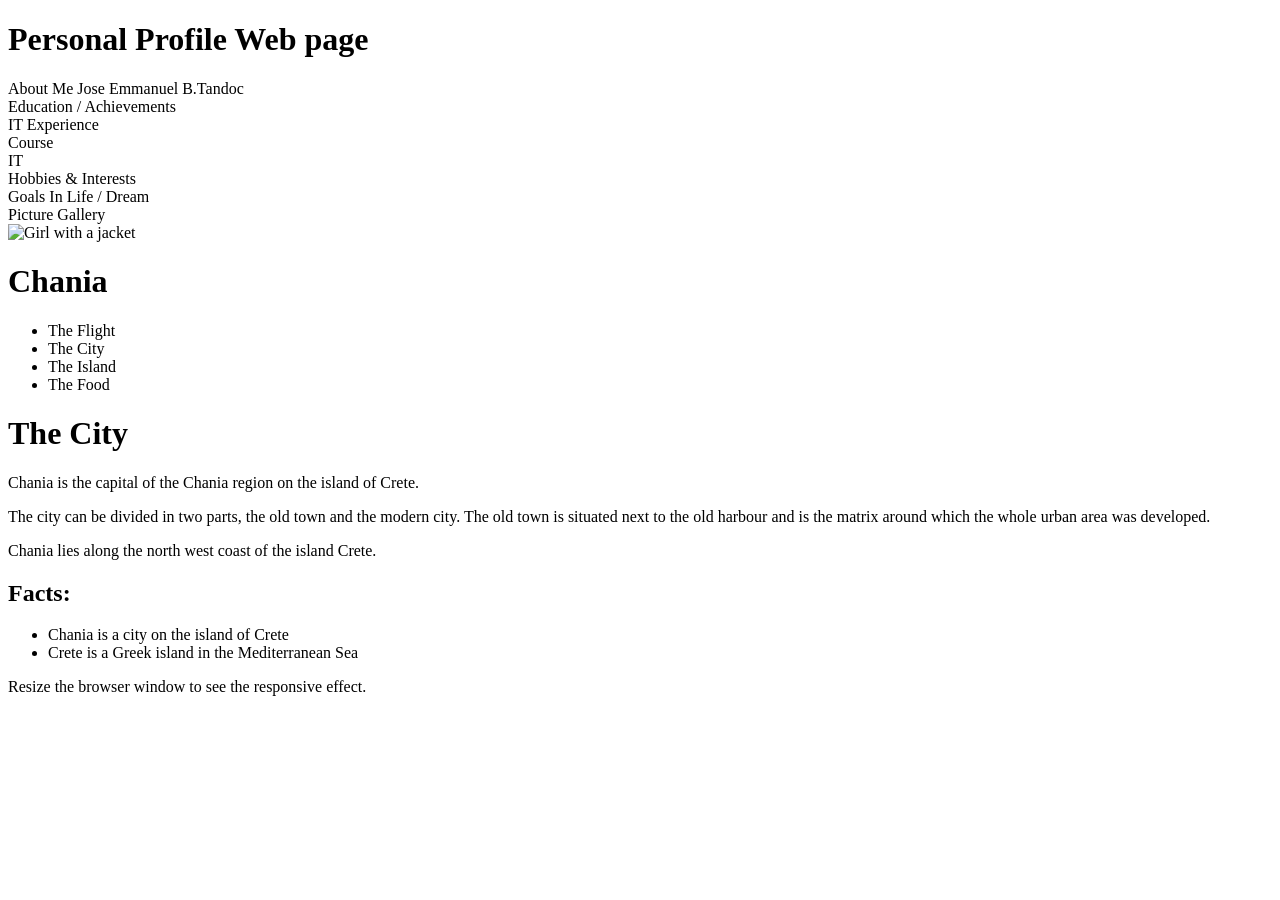
==== Introduction/Index.html @ b3ced001 "Update Index.html" ====
<!DOCTYPE html>
<html>
<head>
<title>Page Title</title>
<link rel="stylesheet" href="css/grid.css">
</head>
<body>
 
<h1 class="center">Personal Profile Web page </h1>
<p>
 
About Me
Jose Emmanuel B.Tandoc<br>
Education / Achievements<br>
IT Experience<br>
Course <br>
IT <br>
Hobbies & Interests<br>
 
Goals In Life / Dream<br>
Picture Gallery<br>
<img src="img_girl.jpg" alt="Girl with a jacket" width="500" height="600">
</p>
 
 
<div class="grid-container">
<div class="header"><h1>Chania</h1></div>
<div class="menu">
  <ul>
    <li>The Flight</li>
    <li>The City</li>
    <li>The Island</li>
    <li>The Food</li>
  </ul>
</div>

<div class="content">
  <h1>The City</h1>
  <p>Chania is the capital of the Chania region on the island of Crete.</p>
  <p>The city can be divided in two parts, the old town and the modern city. The old town is situated next to the old harbour and is the matrix around which the whole urban area was developed.</p>
  <p>Chania lies along the north west coast of the island Crete.</p>
</div>  

<div class="facts">
  <h2>Facts:</h2>
  <ul>
    <li>Chania is a city on the island of Crete</li>
    <li>Crete is a Greek island in the Mediterranean Sea</li>
  </ul>
</div>

<div class="footer"><p>Resize the browser window to see the responsive effect.</p></div>

</div>

 
</body>
</html>
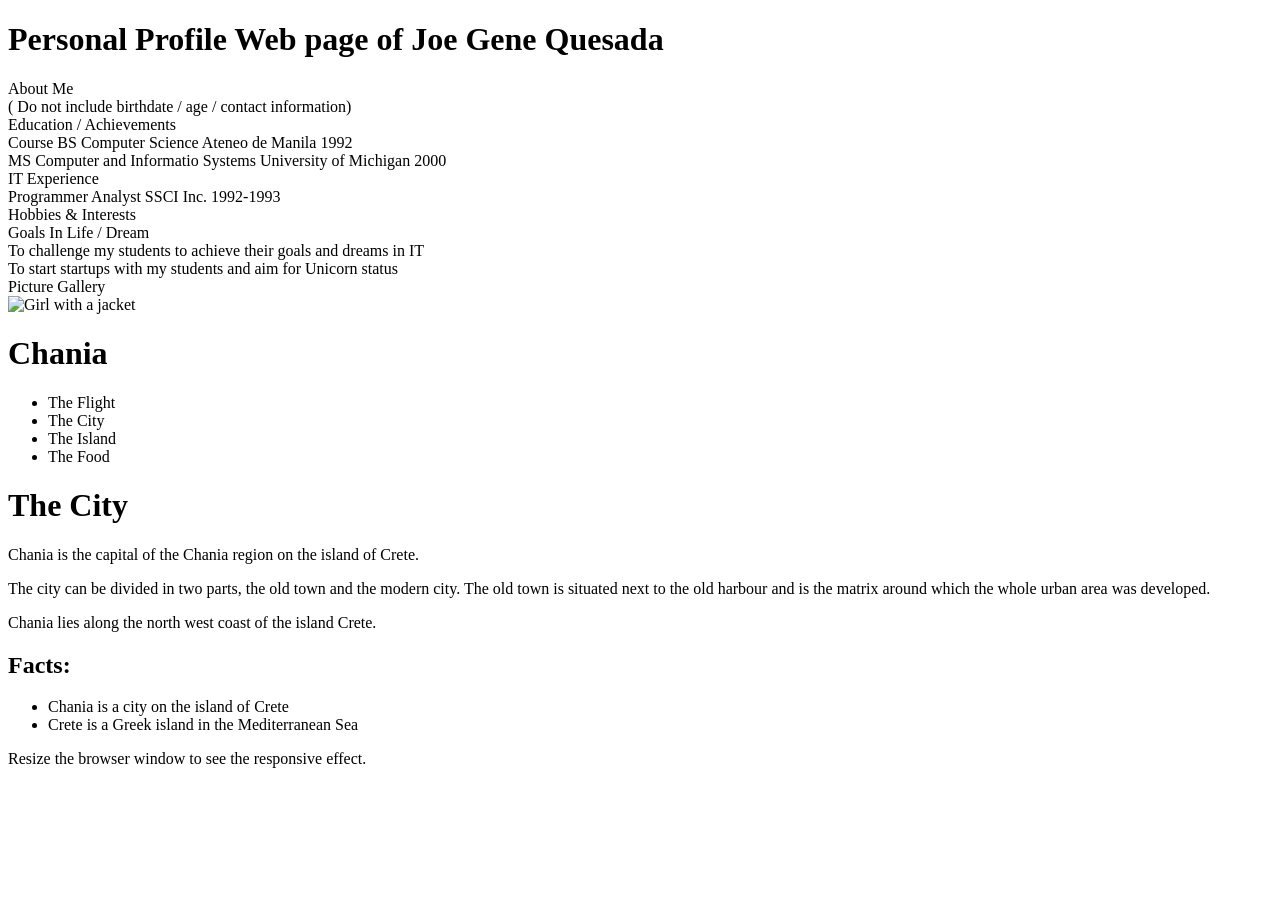
==== commit 09524144: "Update Index.html" ====
--- a/Introduction/Index.html
+++ b/Introduction/Index.html
@@ -1,29 +1,31 @@
-
 <!DOCTYPE html>
 <html>
 <head>
-<title>Page Title</title>
-<link rel="stylesheet" href="css/grid.css">
+<meta name="viewport" content="width=device-width, initial-scale=1.0">
+<link rel="stylesheet" href="css/rwd.css">
+<title>WEBPROG IT243</title>
 </head>
 <body>
- 
-<h1 class="center">Personal Profile Web page </h1>
+
+<h1>Personal Profile Web page of Joe Gene Quesada </h1>
 <p>
- 
-About Me
-Jose Emmanuel B.Tandoc<br>
+
+About Me<br>
+ ( Do not include birthdate / age / contact information)<br>
 Education / Achievements<br>
+Course  BS Computer Science Ateneo de Manila 1992 <br>
+        MS Computer and Informatio Systems University of Michigan 2000<br>
 IT Experience<br>
-Course <br>
-IT <br>
+ Programmer Analyst  SSCI Inc. 1992-1993 <br>
 Hobbies & Interests<br>
- 
 Goals In Life / Dream<br>
+ To challenge my students to achieve their goals and dreams in IT<br>
+ To start startups with my students and aim for Unicorn status<br>
 Picture Gallery<br>
-<img src="img_girl.jpg" alt="Girl with a jacket" width="500" height="600">
+ <img src="https://www.w3schools.com/html/img_girl.jpg" alt="Girl with a jacket" width="500" height="600">
 </p>
- 
- 
+
+
 <div class="grid-container">
 <div class="header"><h1>Chania</h1></div>
 <div class="menu">
@@ -57,3 +59,5 @@
  
 </body>
 </html>
+</body>
+</html>
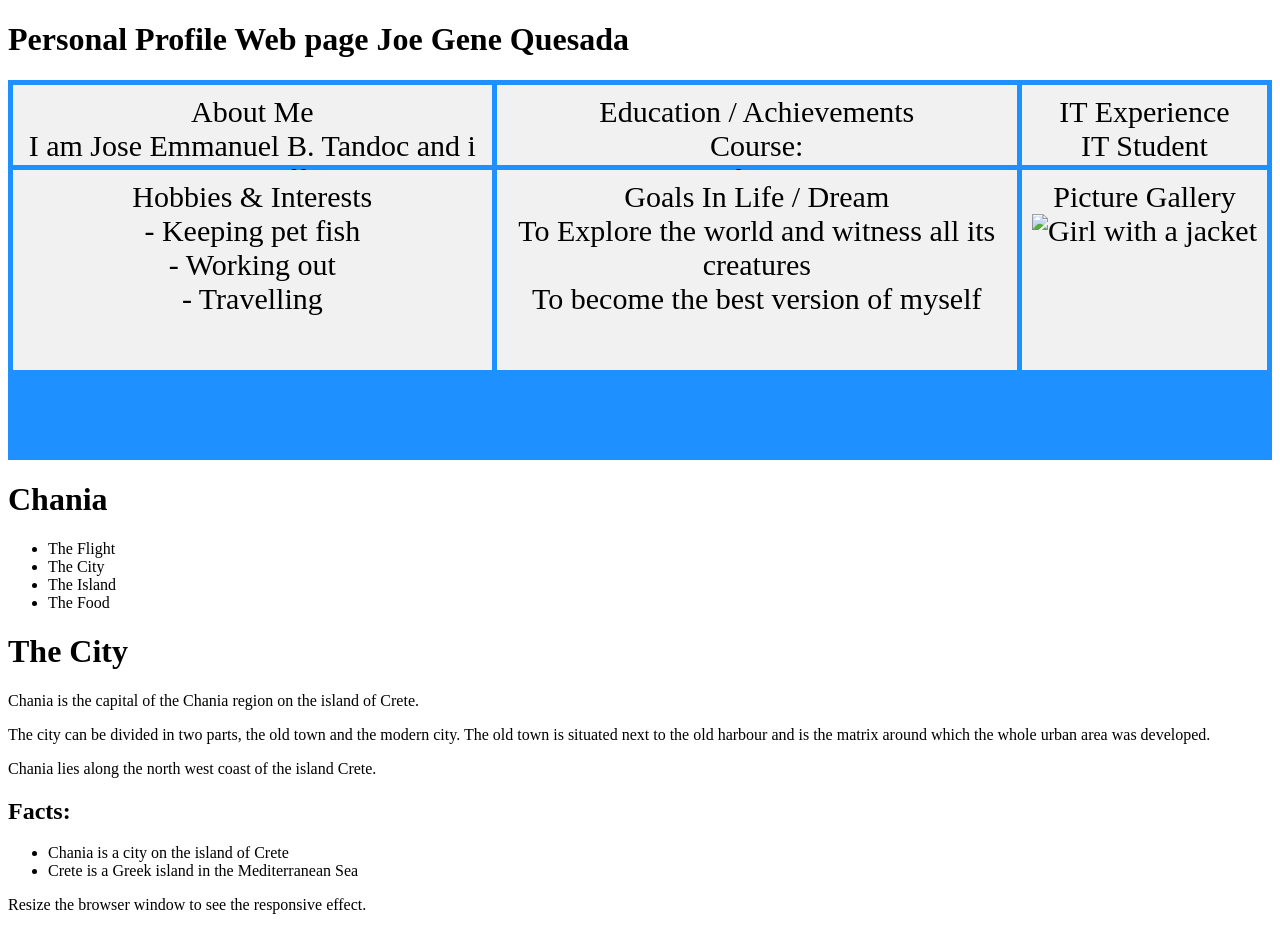
==== commit 4ab39782: "Update Index.html" ====
--- a/Introduction/Index.html
+++ b/Introduction/Index.html
@@ -1,29 +1,37 @@
 <!DOCTYPE html>
 <html>
 <head>
-<meta name="viewport" content="width=device-width, initial-scale=1.0">
-<link rel="stylesheet" href="css/rwd.css">
-<title>WEBPROG IT243</title>
+<link rel="stylesheet" href="css/css-grid.css?version=0.2">
+<title>WEBPROG IT243 My PErsonal Website</title>
 </head>
 <body>
 
-<h1>Personal Profile Web page of Joe Gene Quesada </h1>
-<p>
+<h1>Personal Profile Web page Joe Gene Quesada </h1>
+<div class="container">
+  <div>About Me<br>
+ I am Jose Emmanuel B. Tandoc and i like stuff<br>
+</div>
+  <div>Education / Achievements<br>
+Course: <br>
+        IT Asia Pacific College 2025<br>
+</div>
+  <div>IT Experience<br>
+ IT Student <br>
+</div>  
+  <div>Hobbies & Interests<br>
+- Keeping pet fish<br>
+- Working out<br>
+- Travelling<br>
+</div>
+  <div>Goals In Life / Dream<br>
+ To Explore the world and witness all its creatures<br>
+ To become the best version of myself<br></div>
+  <div>Picture Gallery<br>
+ <img src="https://www.w3schools.com/html/img_girl.jpg" alt="Girl with a jacket" alt="" width="500" height="600">
+</div>  
 
-About Me<br>
- ( Do not include birthdate / age / contact information)<br>
-Education / Achievements<br>
-Course  BS Computer Science Ateneo de Manila 1992 <br>
-        MS Computer and Informatio Systems University of Michigan 2000<br>
-IT Experience<br>
- Programmer Analyst  SSCI Inc. 1992-1993 <br>
-Hobbies & Interests<br>
-Goals In Life / Dream<br>
- To challenge my students to achieve their goals and dreams in IT<br>
- To start startups with my students and aim for Unicorn status<br>
-Picture Gallery<br>
- <img src="https://www.w3schools.com/html/img_girl.jpg" alt="Girl with a jacket" width="500" height="600">
-</p>
+</div>
+
 
 
 <div class="grid-container">
--- a/Introduction/css/css-grid.css
+++ b/Introduction/css/css-grid.css
@@ -0,0 +1,15 @@
+.container {
+  display: grid;
+  grid-template-columns: auto auto auto;
+  grid-template-rows: 80px 200px 80px;  
+  background-color: dodgerblue;
+  padding: 5px;
+  gap: 5px;  
+}
+.container div {
+  background-color: #f1f1f1;
+  color:#000;
+  padding: 10px;
+  font-size: 30px;
+  text-align: center;
+}
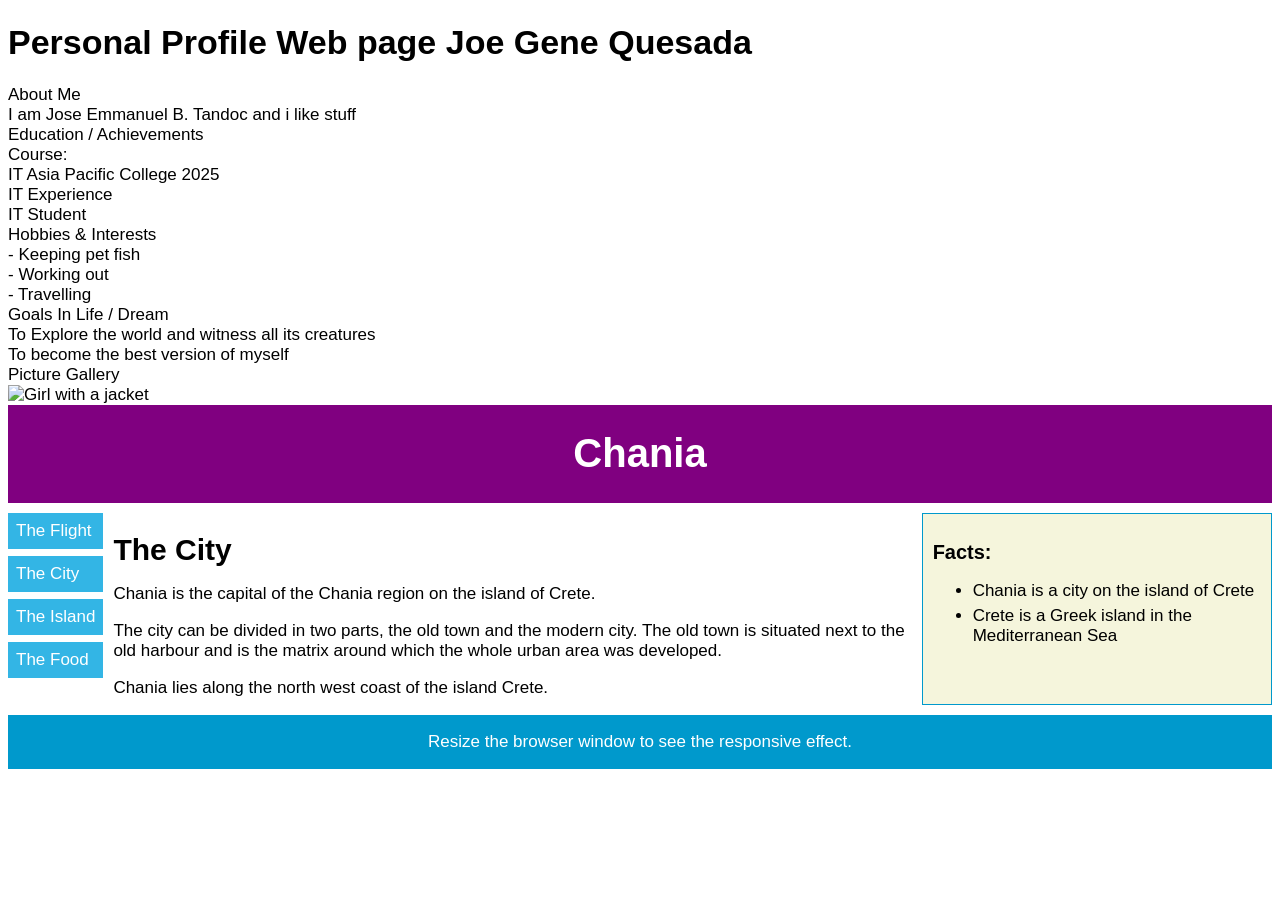
==== commit 79d03377: "Update Index.html" ====
--- a/Introduction/Index.html
+++ b/Introduction/Index.html
@@ -1,7 +1,7 @@
 <!DOCTYPE html>
 <html>
 <head>
-<link rel="stylesheet" href="css/css-grid.css?version=0.2">
+<link rel="stylesheet" href="css/rwd.css?version=0.2">
 <title>WEBPROG IT243 My PErsonal Website</title>
 </head>
 <body>
@@ -62,10 +62,8 @@
 
 <div class="footer"><p>Resize the browser window to see the responsive effect.</p></div>
 
-</div>
+</div>  
 
  
 </body>
 </html>
-</body>
-</html>
--- a/Introduction/css/rwd.css
+++ b/Introduction/css/rwd.css
@@ -0,0 +1,103 @@
+* {
+  box-sizing: border-box;
+}
+
+body {
+  font-family: "Lucida Sans", sans-serif;
+  font-size: 17px;
+}
+
+.grid-container {
+  display: grid;
+  grid-template-areas:
+    'header'
+    'menu'
+    'main'
+    'facts'
+    'footer';
+  background-color: white;
+  gap: 10px;  
+}
+
+.header {
+  grid-area: header;
+  background-color: purple;
+  text-align: center;
+  color: #ffffff;
+}
+
+.header > h1 {
+  font-size: 40px;
+}
+
+.menu {
+  grid-area: menu;
+  }
+  
+.menu ul {
+  list-style-type: none;
+  margin: 0;
+  padding: 0;
+}
+
+.menu li {
+  padding: 8px;
+  margin-bottom: 7px;
+  background-color: #33b5e5;
+  color: #ffffff;
+}
+
+.menu li:hover {
+  background-color: #0099cc;
+}
+  
+.content {
+  grid-area: main;
+}
+
+.content > h1 {
+  font-size: 30px;
+  margin-bottom: 7px;
+}
+
+.content > p {
+  margin-bottom: 7px;
+}
+
+.facts {
+  grid-area: facts;
+  border: 1px solid #0099cc;
+  background-color: beige;
+  padding: 10px;
+}
+
+.facts > h2 {
+  font-size: 20px;
+}
+
+.facts li {
+  margin-bottom: 5px;  
+}
+
+.footer {
+  grid-area: footer;
+  background-color: #0099cc;
+  color: #ffffff;
+  text-align: center;
+}
+
+@media (min-width: 600px) {
+  .header {grid-area: 1 / span 6;}
+  .menu {grid-area: 2 / span 1;}
+  .content {grid-area: 2 / span 4;}
+  .facts {grid-area: 3 / span 6;}
+  .footer {grid-area: 4 / span 6;}
+}
+
+@media (min-width: 768px) {
+  .header {grid-area: 1 / span 6;}
+  .menu {grid-area: 2 / span 1;}
+  .content {grid-area: 2 / span 4;}
+  .facts {grid-area: 2 / span 1;}
+  .footer {grid-area: 3 / span 6;}
+}
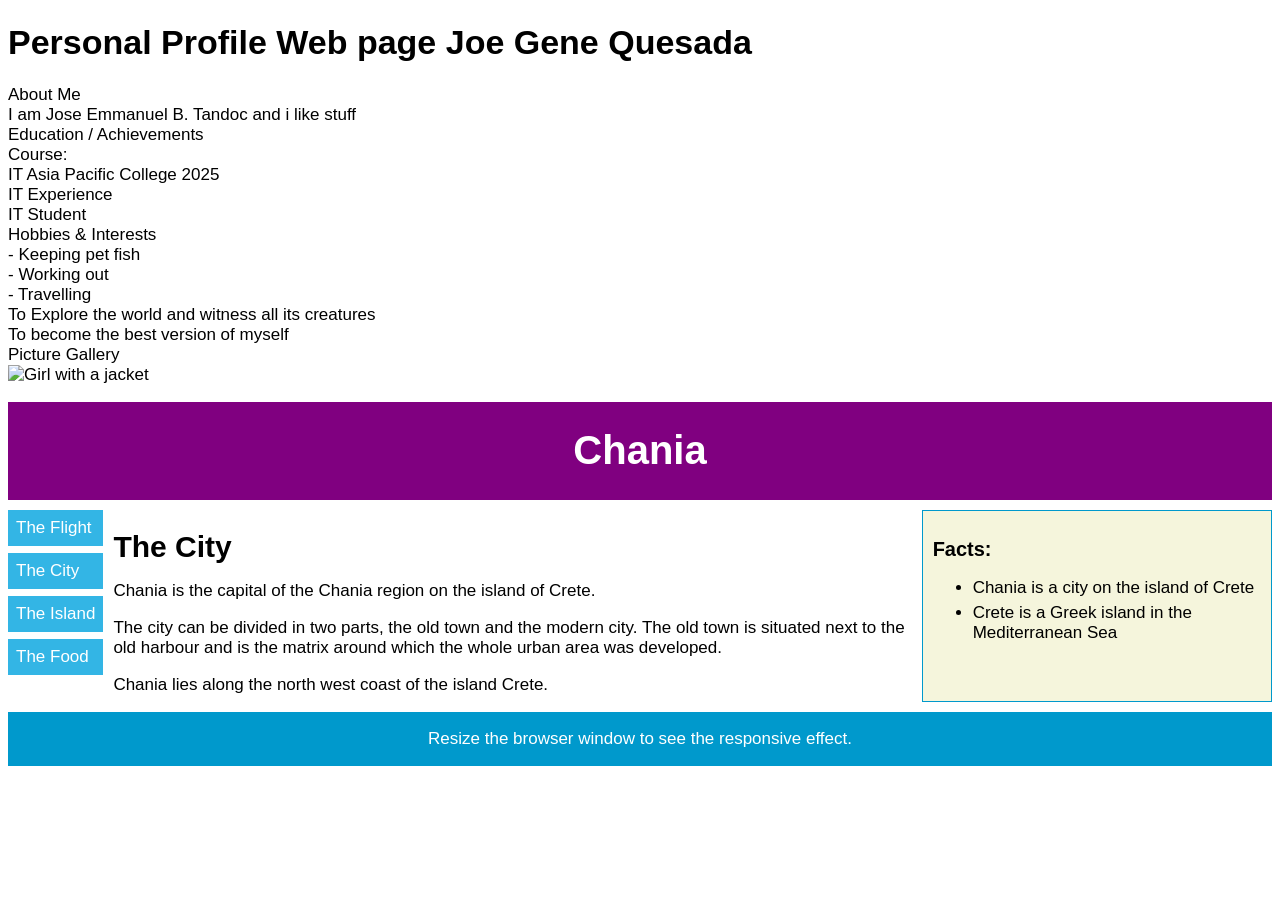
==== commit ccc61fc3: "Update Index.html" ====
--- a/Introduction/Index.html
+++ b/Introduction/Index.html
@@ -8,29 +8,24 @@
 
 <h1>Personal Profile Web page Joe Gene Quesada </h1>
 <div class="container">
-  <div>About Me<br>
+  
+ About Me<br>
  I am Jose Emmanuel B. Tandoc and i like stuff<br>
-</div>
-  <div>Education / Achievements<br>
-Course: <br>
-        IT Asia Pacific College 2025<br>
-</div>
-  <div>IT Experience<br>
+ Education / Achievements<br>
+ Course: <br>
+ IT Asia Pacific College 2025<br>
+ IT Experience<br>
  IT Student <br>
-</div>  
-  <div>Hobbies & Interests<br>
+ Hobbies & Interests<br>
 - Keeping pet fish<br>
 - Working out<br>
 - Travelling<br>
-</div>
-  <div>Goals In Life / Dream<br>
+  <Goals In Life / Dream<br>
  To Explore the world and witness all its creatures<br>
- To become the best version of myself<br></div>
+ To become the best version of myself<br>
   <div>Picture Gallery<br>
  <img src="https://www.w3schools.com/html/img_girl.jpg" alt="Girl with a jacket" alt="" width="500" height="600">
-</div>  
-
-</div>
+ </p>
 
 
 
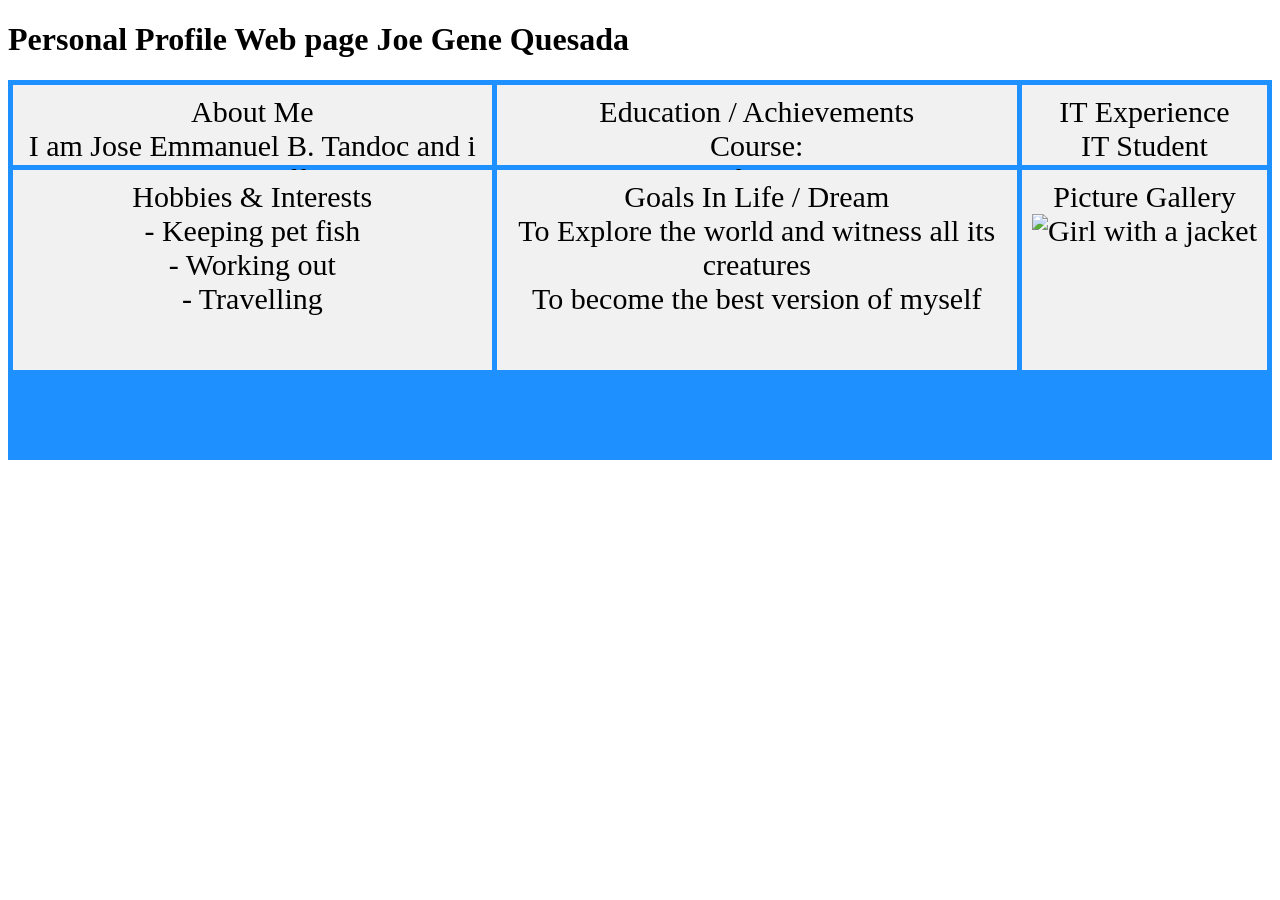
==== commit d4dad054: "i" ====
--- a/Introduction/Index.html
+++ b/Introduction/Index.html
@@ -1,64 +1,37 @@
 <!DOCTYPE html>
 <html>
 <head>
-<link rel="stylesheet" href="css/rwd.css?version=0.2">
+<link rel="stylesheet" href="css/css-grid.css?version=0.2">
 <title>WEBPROG IT243 My PErsonal Website</title>
 </head>
 <body>
 
 <h1>Personal Profile Web page Joe Gene Quesada </h1>
-<div class="container">
-  
- About Me<br>
+<div class="container"> 
+  <div>About Me<br>
  I am Jose Emmanuel B. Tandoc and i like stuff<br>
- Education / Achievements<br>
- Course: <br>
- IT Asia Pacific College 2025<br>
- IT Experience<br>
+</div>
+  <div>Education / Achievements<br>
+Course: <br>
+        IT Asia Pacific College 2025<br>
+</div>
+  <div>IT Experience<br>
  IT Student <br>
- Hobbies & Interests<br>
+</div>  
+  <div>Hobbies & Interests<br>
 - Keeping pet fish<br>
 - Working out<br>
 - Travelling<br>
-  <Goals In Life / Dream<br>
+</div>
+  <div>Goals In Life / Dream<br>
  To Explore the world and witness all its creatures<br>
- To become the best version of myself<br>
+ To become the best version of myself<br></div>
   <div>Picture Gallery<br>
  <img src="https://www.w3schools.com/html/img_girl.jpg" alt="Girl with a jacket" alt="" width="500" height="600">
- </p>
+</div>  
 
-
-
-<div class="grid-container">
-<div class="header"><h1>Chania</h1></div>
-<div class="menu">
-  <ul>
-    <li>The Flight</li>
-    <li>The City</li>
-    <li>The Island</li>
-    <li>The Food</li>
-  </ul>
 </div>
 
-<div class="content">
-  <h1>The City</h1>
-  <p>Chania is the capital of the Chania region on the island of Crete.</p>
-  <p>The city can be divided in two parts, the old town and the modern city. The old town is situated next to the old harbour and is the matrix around which the whole urban area was developed.</p>
-  <p>Chania lies along the north west coast of the island Crete.</p>
-</div>  
-
-<div class="facts">
-  <h2>Facts:</h2>
-  <ul>
-    <li>Chania is a city on the island of Crete</li>
-    <li>Crete is a Greek island in the Mediterranean Sea</li>
-  </ul>
-</div>
-
-<div class="footer"><p>Resize the browser window to see the responsive effect.</p></div>
-
-</div>  
-
- 
 </body>
 </html>
+
--- a/Introduction/css/css-grid.css
+++ b/Introduction/css/css-grid.css
@@ -0,0 +1,15 @@
+.container {
+  display: grid;
+  grid-template-columns: auto auto auto;
+  grid-template-rows: 80px 200px 80px;  
+  background-color: dodgerblue;
+  padding: 5px;
+  gap: 5px;  
+}
+.container div {
+  background-color: #f1f1f1;
+  color:#000;
+  padding: 10px;
+  font-size: 30px;
+  text-align: center;
+}
